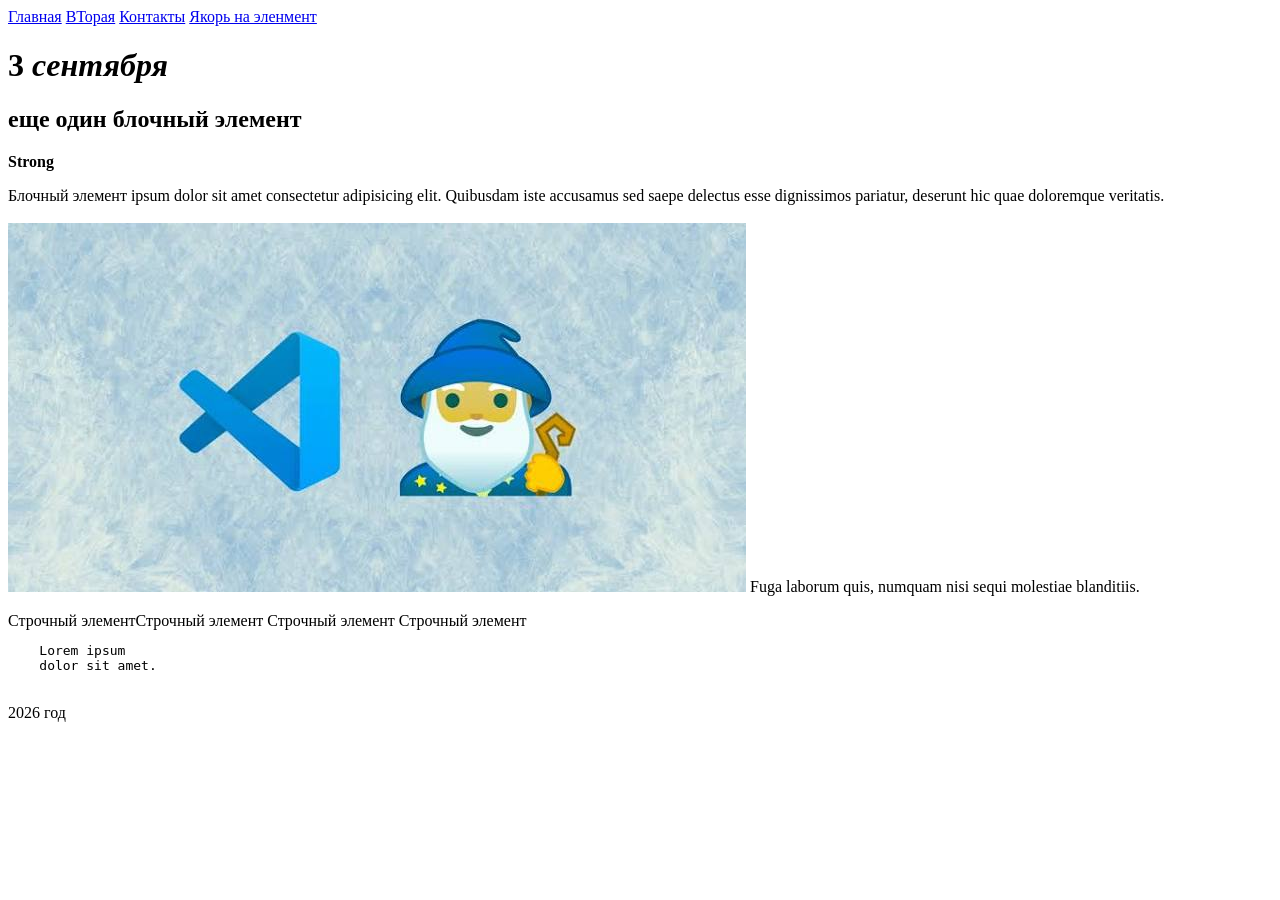
==== work/index.html @ dbf55cc6 "Основы HTML" ====
<!DOCTYPE html>
<html lang="ru">
<head>
    <meta charset="UTF-8">
    <meta name="viewport" content="width=device-width, initial-scale=1.0">
    <title>Основы HTML</title>
</head>
<body>
    <nav>
        <a href="index.html">Главная</a>
        <a href="second.html">ВТорая</a>
        <a href="contacts.html#footer">Контакты</a><!-- Якорь на другой странице -->
        <a href="#footer">Якорь на эленмент</a>
    </nav>
    <h1>3 <i>cентября</i></h1>
    <h2>еще один блочный элемент</h2>
    <strong>Strong</strong>
    <!-- <section>
        <div>Lorem ipsum dolor, sit amet consectetur adipisicing elit. Doloremque aut asperiores sint vel nisi impedit veritatis eveniet repellat deleniti magni. Aut, aliquid recusandae nostrum fuga aliquam ratione distinctio incidunt libero?</div>
        <div>Lorem ipsum dolor, sit amet consectetur adipisicing elit. Doloremque aut asperiores sint vel nisi impedit veritatis eveniet repellat deleniti magni. Aut, aliquid recusandae nostrum fuga aliquam ratione distinctio incidunt libero?</div>
        <div>Lorem ipsum dolor, sit amet consectetur adipisicing elit. Doloremque aut asperiores sint vel nisi impedit veritatis eveniet repellat deleniti magni. Aut, aliquid recusandae nostrum fuga aliquam ratione distinctio incidunt libero?</div>
    </section> -->
    <p> Блочный элемент ipsum dolor sit amet consectetur adipisicing elit.
    Quibusdam iste accusamus sed saepe delectus esse dignissimos pariatur,
     deserunt hic quae doloremque veritatis.

     <br>
     <br>
     <img src="img/1.jfif" alt="Логотип">
     Fuga laborum quis, numquam nisi sequi molestiae blanditiis.
    </p>
    <span>Строчный элемент</span><span>Строчный элемент</span>
    <span>Строчный элемент</span>
    <span>Строчный элемент</span>
    <pre>
    Lorem ipsum
    dolor sit amet.
    </pre>
    <footer id="footer">
        <p>2026 год</p>
    </footer>
</body>
</html>
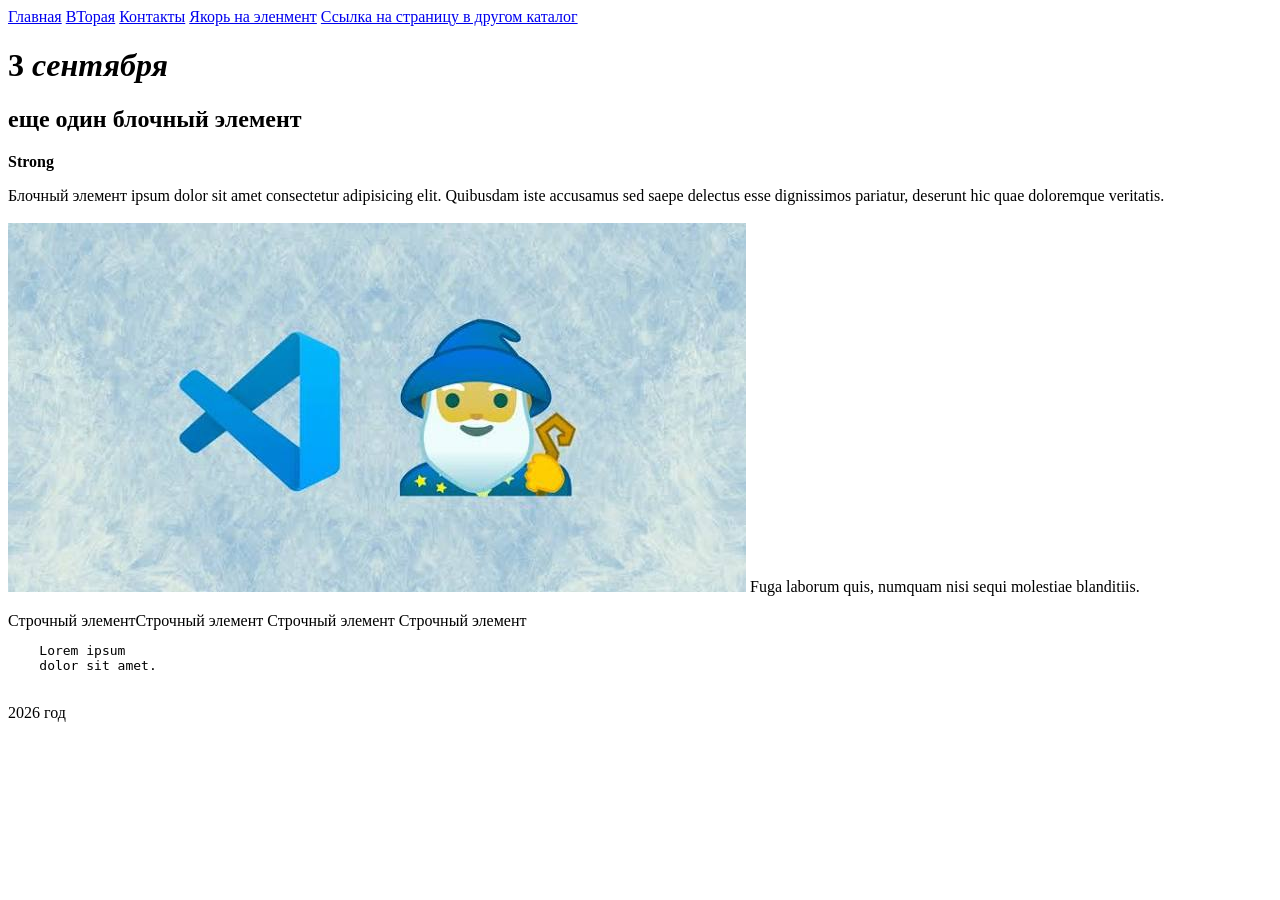
==== commit e22dc5f9: "Основы HTML v/2" ====
--- a/work/index.html
+++ b/work/index.html
@@ -10,7 +10,8 @@
         <a href="index.html">Главная</a>
         <a href="second.html">ВТорая</a>
         <a href="contacts.html#footer">Контакты</a><!-- Якорь на другой странице -->
-        <a href="#footer">Якорь на эленмент</a>
+        <a href="#45675678678">Якорь на эленмент</a>
+        <a href="catolog/about.html">Ссылка на страницу в другом каталог</a>
     </nav>
     <h1>3 <i>cентября</i></h1>
     <h2>еще один блочный элемент</h2>
@@ -36,7 +37,7 @@
     Lorem ipsum
     dolor sit amet.
     </pre>
-    <footer id="footer">
+    <footer id="45675678678">
         <p>2026 год</p>
     </footer>
 </body>
